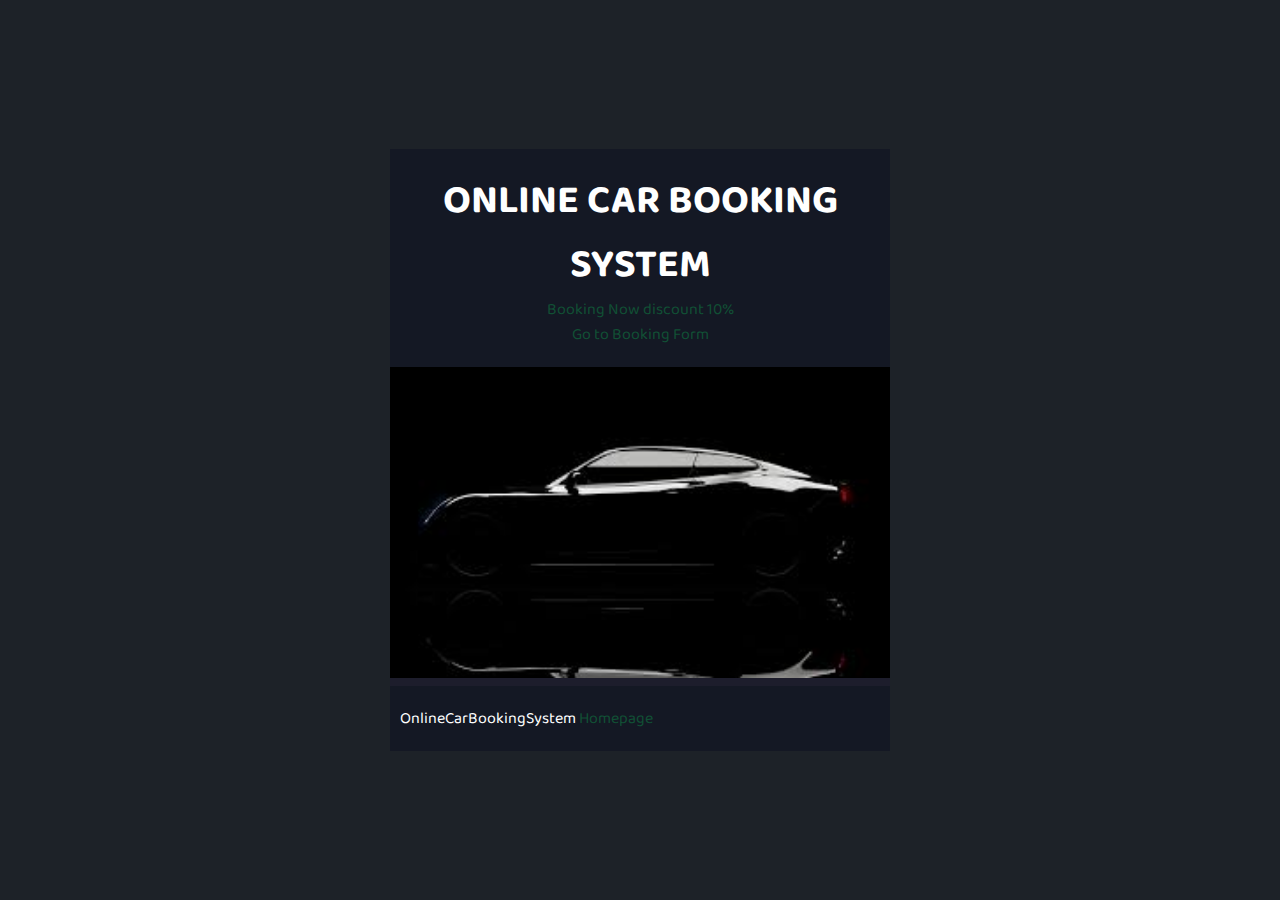
==== onlinebooking/index.html @ eec6056c "Update and rename homepage.html to index.html" ====
<!DOCTYPE html>
<html lang="en">

<head>
    <meta charset="UTF-8">
    <meta http-equiv="X-UA-Compatible" content="IE=edge">
    <meta name="viewport" content="width=device-width, initial-scale=1.0">
    <title>Booking Form</title>
    <link rel="stylesheet" href="style.css">
</head>

<body>
    <!-- This is main Form Area Start ++ -->
    <div class="bf-container">

        <!-- Main form Body Start -->
        <div class="bf-body">


            <!-- Form haed -->
            <div class="bf-head">
                <h1>ONLINE CAR BOOKING SYSTEM</h1>
                <p><a href="bookingform.html">Booking Now discount 10%</a></p>
                <p><a href="bookingform.html">Go to Booking Form</a></p>
            </div>
            <!-- Form haed -->

            <img src="car.jpeg" alt="cars" class="responsive">

            <!-- This Is For Footer Start -->
            <div class="bf-footer">
                <p>OnlineCarBookingSystem <a href="index.html">Homepage</a></p>
            </div>
            <!-- This Is For Footer End -->


        </div>
        <!-- Main form Body End -->


    </div>
    <!-- This is main Form Area  End -->
</body>

</html>
---- onlinebooking/style.css ----
@import url('https://fonts.googleapis.com/css2?family=Baloo+2:wght@400;500;600;700;800&display=swap');

*{
    margin: 0;
    padding: 0;
    box-sizing: border-box;
}

body{
    font-family: 'Baloo 2', cursive;
}

.responsive {
    width: 100%;
    height: auto;
  }

h1{
    font-size: 40px;
    color: #fff;
}

p{
    color: #fff;
}
a{
    text-decoration: none;
    color: #115035;
}

input, textarea, select{
    width: 100%;
    background-color: #141824;
    border: none;
    outline: none;
    padding: 10px;
    font-family: 'Baloo 2', cursive;
    margin-top: 5px;
    resize: none;
    color: #fff;
    border-radius: 10px;
}
.bf-body-box{
    padding: 20px;
}
.bf-row{
    display: flex;
    justify-content: space-between;
    padding: 5px 0;
}
.bf-col-12{
    width: 100%;
}

.bf-col-3{
    width: 30%;
}

.bf-col-6{
    width: 48%;
}

.bf-head{
    text-align: center;
}

.bf-head, .bf-footer{
    background-color: #141824;
    padding: 20px 10px;
}
.bf-head p{
    color: #115035;
}
.bf-container{
    display: flex;
    justify-content: center;
    align-items: center;
    width: 100%;
    min-height: 100vh;
    overflow-y: auto;
    padding: 20px 16px;
    background-color: #1d2228;
}

.bf-body{
    width: 500px;
    background-color: #1d1d2c;
}

@media screen and (max-width:600px) {
    
.bf-row {
    flex-direction: column;
    padding: 0;
  }

  .bf-col-12{
    padding: 10px 0;
    width: 100%;
}

.bf-col-3{
    padding: 10px 0;
    width: 30%;
}

.bf-col-6{
    padding: 10px 0;
    width: 100%;
}
.bf-container{
    padding: 50px 16px;

}


}
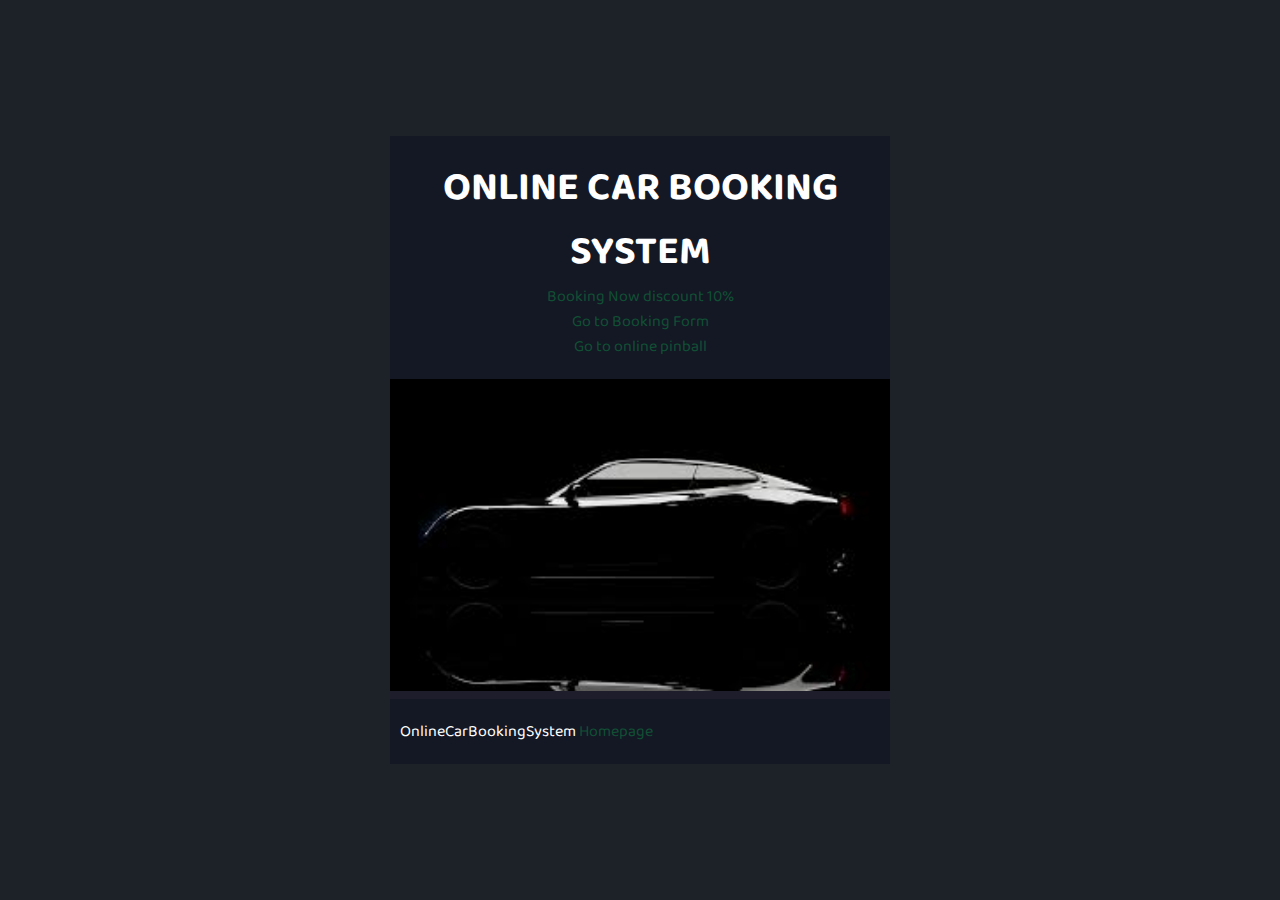
==== commit 2f5109af: "Update index.html" ====
--- a/onlinebooking/index.html
+++ b/onlinebooking/index.html
@@ -22,6 +22,7 @@
                 <h1>ONLINE CAR BOOKING SYSTEM</h1>
                 <p><a href="bookingform.html">Booking Now discount 10%</a></p>
                 <p><a href="bookingform.html">Go to Booking Form</a></p>
+                <p><a href="pinball.html">Go to online pinball</a></p>
             </div>
             <!-- Form haed -->
 
@@ -29,7 +30,7 @@
 
             <!-- This Is For Footer Start -->
             <div class="bf-footer">
-                <p>OnlineCarBookingSystem <a href="index.html">Homepage</a></p>
+                <p>OnlineCarBookingSystem <a href="conv.html">Homepage</a></p>
             </div>
             <!-- This Is For Footer End -->
 
